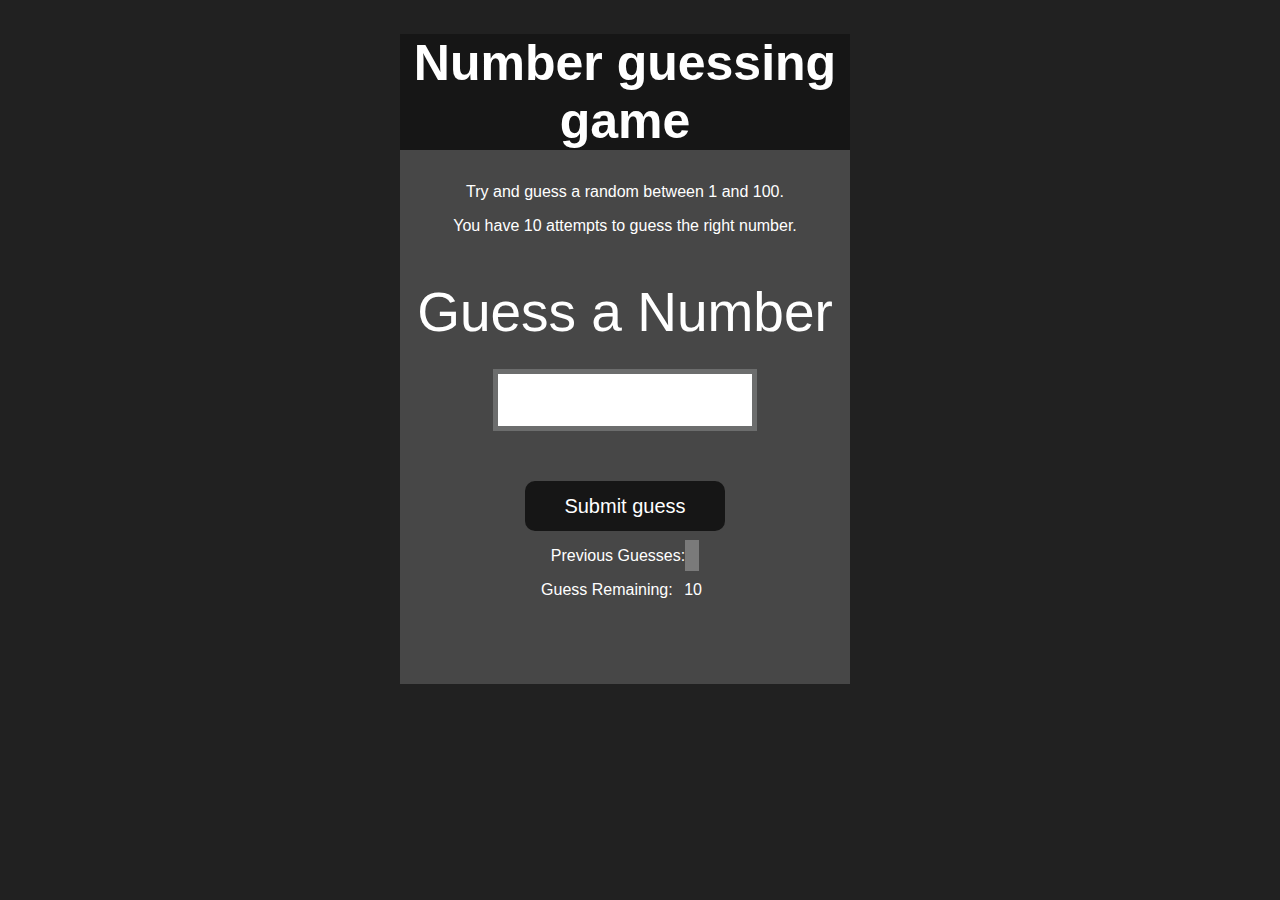
==== Game/game.html @ 4f9e0133 "first commit" ====
<!DOCTYPE html>
<html lang="en">
<head>
    <meta charset="UTF-8">
    <meta name="viewport" content="width=device-width, initial-scale=1.0">
    <title>Guess The Number Game</title>
    <link rel="stylesheet" type="text/css" href="./game.css">
</head>
<body>
    <div id="wrapper">
        <h1>Number guessing game</h1>
        <p>Try and guess a random between 1 and 100.</p>
        <p>You have 10 attempts to guess the right number.</p>
        <br />
        <form class="form">

            <label for="guessField" id="guess">Guess a Number</label>
            <input type="text" id="guessField" class="guessField">
            <input type="submit" id="subt" value="Submit guess" class="guessSubmit" >

        </form>

        <div class="resultsParas">
            <p>Previous Guesses: <span class="guesses"></span></p>
            <p>Guess Remaining: <span class="lastResult">10</span></p>
            <p class="lowOrHi"></p>
        </div>


    </div>
    
</body>
<script src="./game.js"></script>
</html>
---- Game/game.css ----
html {
    font-family: sans-serif;
  }
  
  body {
    width: 300px;
    max-width: 750px;
    min-width: 480px;
    margin: 0 auto;
    background-color: #212121;
  }
  
  .lastResult {
    color: white;
    padding: 7px;
  }
  
  .guesses {
    color: white;
    padding: 7px;
  }
  
  button {
    background-color: #141414;
    color: #fff;
    width: 250px;
    height: 50px;
    border-radius: 25px;
    font-size: 30px;
    border-style: none;
    margin-top: 30px;
    /* margin-left: 50px; */
  }
  
  #subt {
    background-color: #161616;
    color: #ffffff;
    width: 200px;
    height: 50px;
    border-radius: 10px;
    font-size: 20px;
    border-style: none;
    margin-top: 50px;
    /* margin-left: 75px; */
  }
  
  #guessField {
    color: #000;
    width: 250px;
    height: 50px;
    font-size: 30px;
    border-style: none;
    margin-top: 25px;
  
    /* margin-left: 50px; */
    border: 5px solid #6c6d6d;
    text-align: center;
  }
  
  #guess {
    font-size: 55px;
    /* margin-left: 90px; */
    margin-top: 120px;
    color: #fff;
  }
  
  .guesses {
    background-color: #7a7a7a;
  }
  
  #wrapper {
    box-sizing: border-box;
    text-align: center;
    width: 450px;
    height: 650px;
    background-color: #474747;
    color: #fff;
    font-size: 25px;
  }
  
  h1 {
    background-color: #161616;
  
    color: #fff;
    text-align: center;
  }
  
  p {
    font-size: 16px;
    text-align: center;
  }
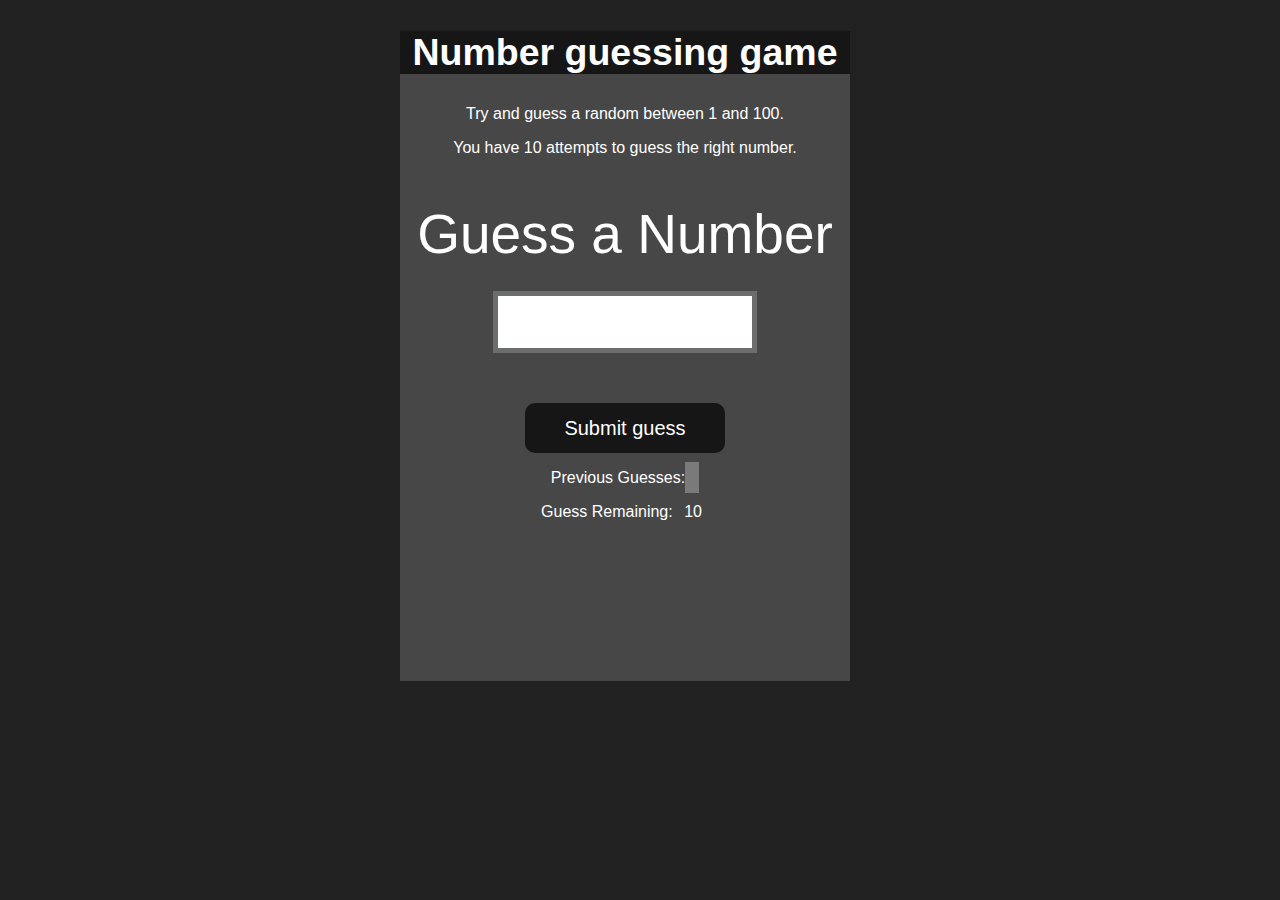
==== commit 57d8a621: "update" ====
--- a/Game/game.html
+++ b/Game/game.html
@@ -8,19 +8,19 @@
 </head>
 <body>
     <div id="wrapper">
-        <h1>Number guessing game</h1>
+        <h2>Number guessing game</h2>
         <p>Try and guess a random between 1 and 100.</p>
         <p>You have 10 attempts to guess the right number.</p>
         <br />
         <form class="form">
 
-            <label for="guessField" id="guess">Guess a Number</label>
+            <label2 for="guessField" id="guess">Guess a Number</label>
             <input type="text" id="guessField" class="guessField">
             <input type="submit" id="subt" value="Submit guess" class="guessSubmit" >
 
         </form>
 
-        <div class="resultsParas">
+        <div class="resultParas">
             <p>Previous Guesses: <span class="guesses"></span></p>
             <p>Guess Remaining: <span class="lastResult">10</span></p>
             <p class="lowOrHi"></p>
--- a/Game/game.css
+++ b/Game/game.css
@@ -78,7 +78,7 @@
     font-size: 25px;
   }
   
-  h1 {
+  h2 {
     background-color: #161616;
   
     color: #fff;
